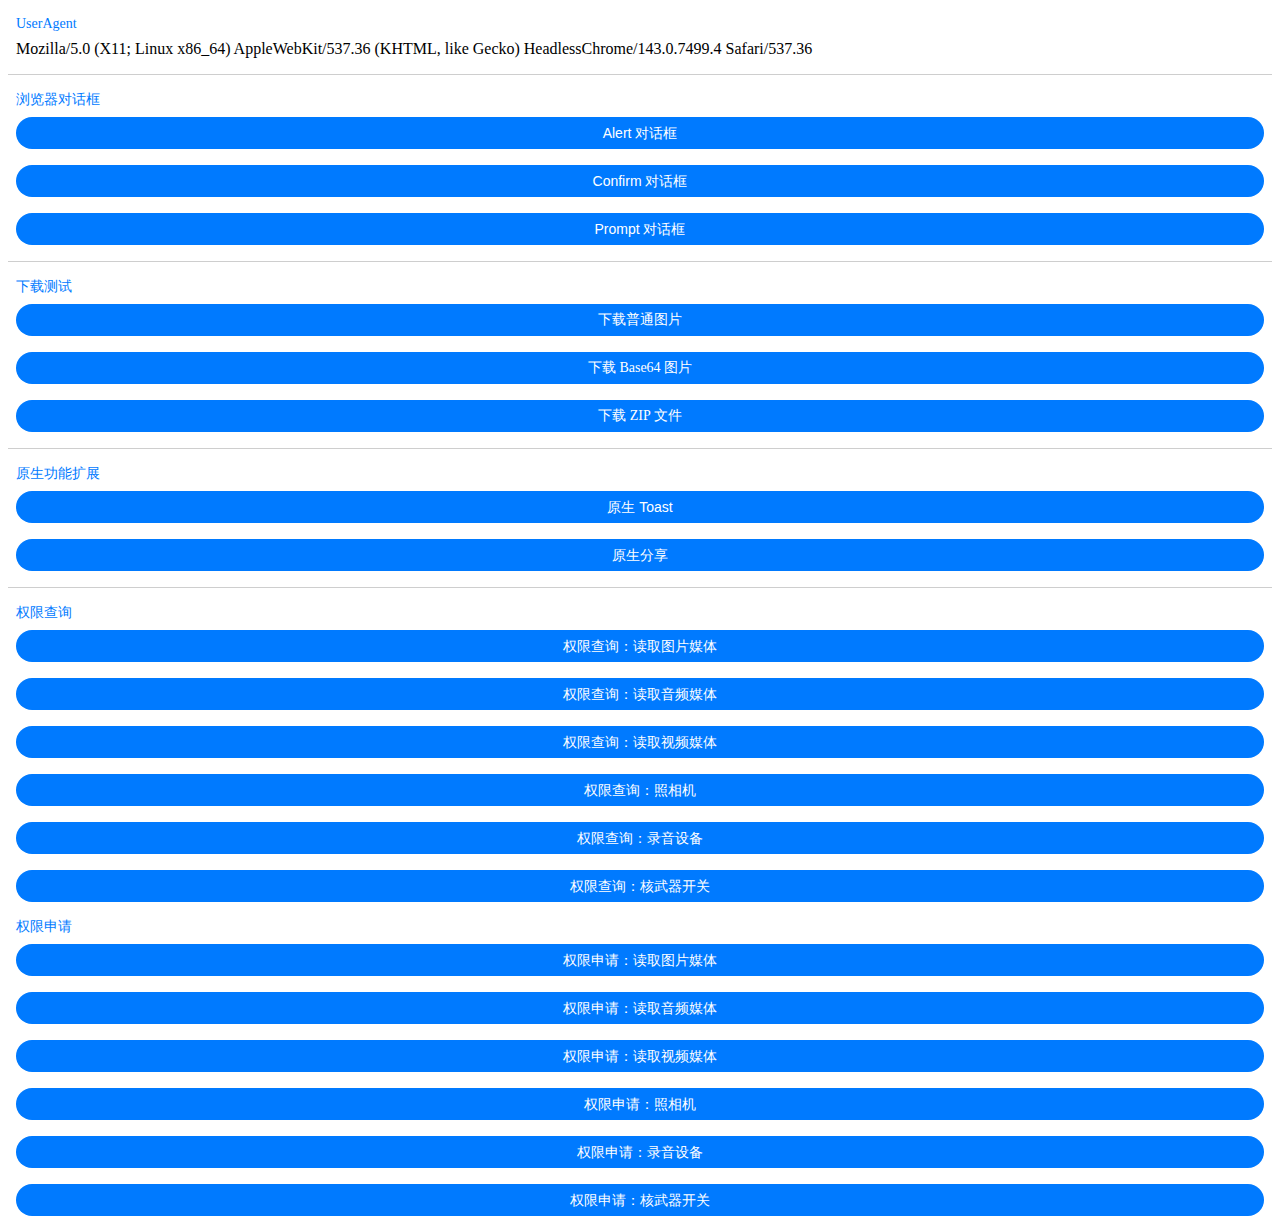
==== index.html @ f03429dc "update" ====
<!DOCTYPE html>
<html lang="en">
<head>
    <meta charset="UTF-8">
    <meta name="viewport" content="width=device-width, initial-scale=1">
    <title>WebRunner - Test</title>
    <link rel="stylesheet" href="css/app.css">
</head>
<body>
<div id="app" class="page">
    <span class="label-key">UserAgent</span>
    <span class="label-value">{{userAgent}}</span>
    <div class="deep-line"></div>
    <span class="label-key">浏览器对话框</span>
    <button class="button" @click="onBtnShowAlertClick">Alert 对话框</button>
    <button class="button" @click="onBtnShowConfirmClick">Confirm 对话框</button>
    <button class="button" @click="onBtnShowPromptClick">Prompt 对话框</button>
    <div class="deep-line"></div>
    <span class="label-key">下载测试</span>
    <a class="button" download="a.png" href="img/zhiyin.png">下载普通图片</a>
    <a class="button" download="b.png" :href="demoImageBase64">下载 Base64 图片</a>
    <a class="button" download="c.zip" href="files/zhiyin.zip">下载 ZIP 文件</a>
    <div class="deep-line"></div>
    <span class="label-key">原生功能扩展</span>
    <button class="button" @click="onBtnShowToastClick">原生 Toast</button>
    <button class="button" @click="onBtnOpenShareClick">原生分享</button>
    <div class="deep-line"></div>
    <span class="label-key">权限查询</span>
    <button class="button" @click="onBtnCheckPermissionClick('read-media-images')">权限查询：读取图片媒体</button>
    <button class="button" @click="onBtnCheckPermissionClick('read-media-audio')">权限查询：读取音频媒体</button>
    <button class="button" @click="onBtnCheckPermissionClick('read-media-video')">权限查询：读取视频媒体</button>
    <button class="button" @click="onBtnCheckPermissionClick('camera')">权限查询：照相机</button>
    <button class="button" @click="onBtnCheckPermissionClick('recorder')">权限查询：录音设备</button>
    <button class="button" @click="onBtnCheckPermissionClick('nuclear-weapon')">权限查询：核武器开关</button>
    <span class="label-key">权限申请</span>
    <button class="button" @click="onBtnRequestPermissionClick('read-media-images')">权限申请：读取图片媒体</button>
    <button class="button" @click="onBtnRequestPermissionClick('read-media-audio')">权限申请：读取音频媒体</button>
    <button class="button" @click="onBtnRequestPermissionClick('read-media-video')">权限申请：读取视频媒体</button>
    <button class="button" @click="onBtnRequestPermissionClick('camera')">权限申请：照相机</button>
    <button class="button" @click="onBtnRequestPermissionClick('recorder')">权限申请：录音设备</button>
    <button class="button" @click="onBtnRequestPermissionClick('nuclear-weapon')">权限申请：核武器开关</button>
</div>
<script src="js/jsbridge-android.js"></script>
<script src="js/web-runner.js"></script>
<script src="js/vue.global.js"></script>
<script src="js/app.js"></script>
</body>
</html>
---- css/app.css ----
* {
  margin: 0;
  padding: 0;
  box-sizing: border-box;
}

img {
  display: inline-block;
}

.page {
  display: flex;
  flex-direction: column;
  padding: 8px;
}

.deep-line {
  height: 1px;
  margin-top: 8px;
  margin-bottom: 8px;
  background: #cecece;
}

.label-key {
  margin: 8px 8px 0;
  color: #007aff;
  font-size: 14px;
}

.label-value {
  margin: 8px;
  font-size: 16px;
}

.button {
  height: 32px;
  margin: 8px;
  border-width: 0;
  border-radius: 16px;
  line-height: 32px;
  color: white;
  background: #007aff;
  font-size: 14px;
  text-align: center;
  text-decoration: none;
}

.button:active {
  background: #045ebe;
}

/*# sourceMappingURL=app.css.map */
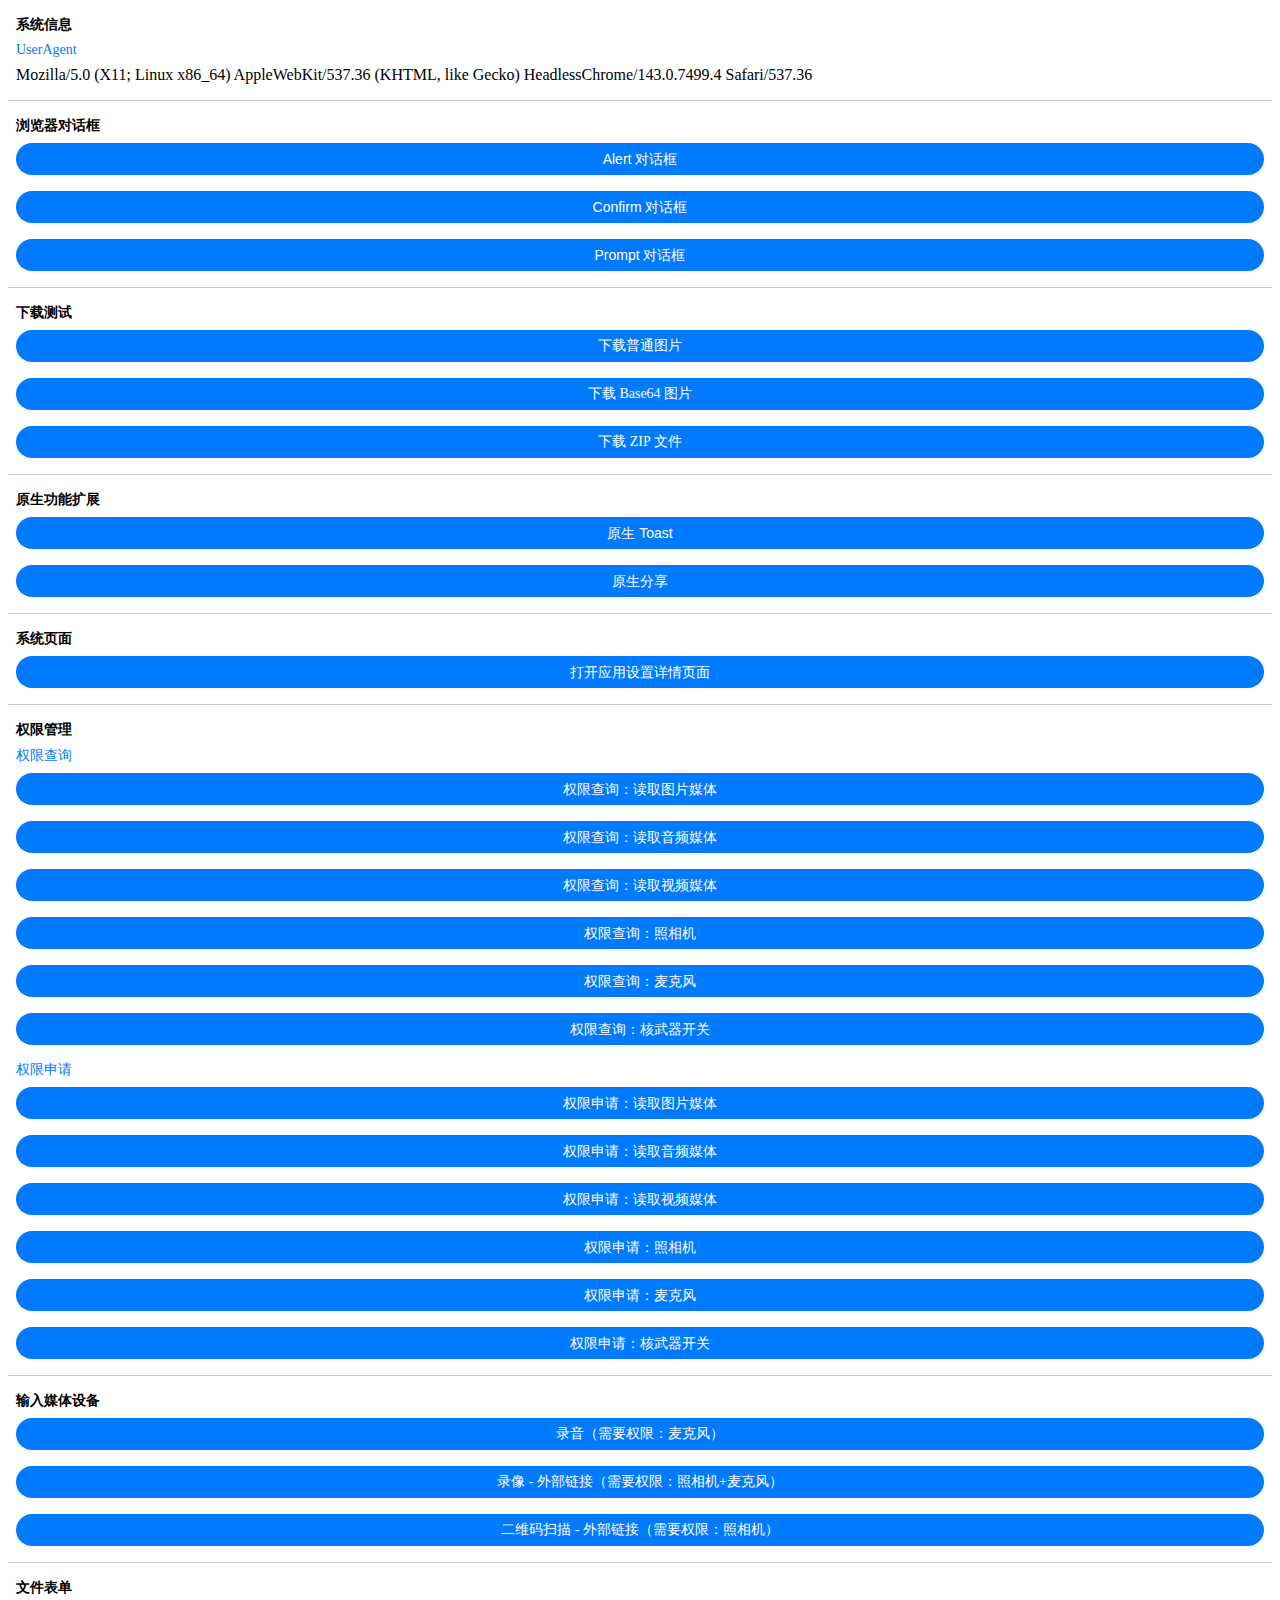
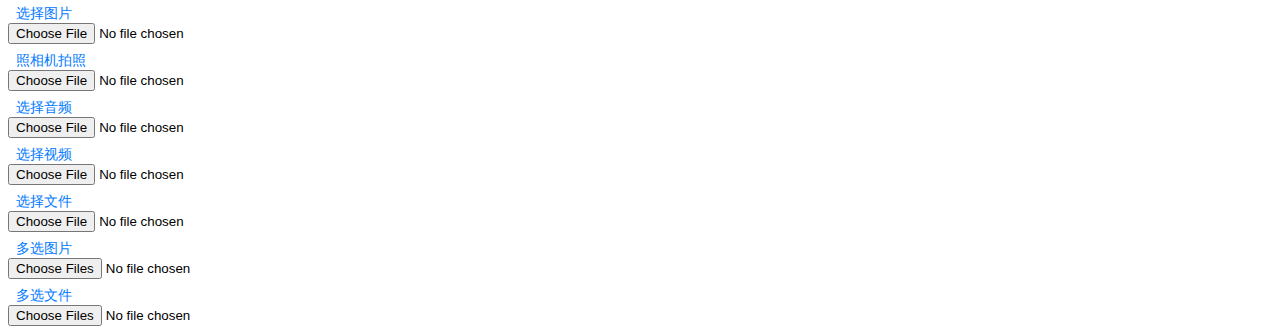
==== commit 7a96fc06: "update" ====
--- a/index.html
+++ b/index.html
@@ -3,42 +3,70 @@
 <head>
     <meta charset="UTF-8">
     <meta name="viewport" content="width=device-width, initial-scale=1">
-    <title>WebRunner - Test</title>
+    <title>WebRunner</title>
     <link rel="stylesheet" href="css/app.css">
 </head>
 <body>
 <div id="app" class="page">
+    <span class="label-section">系统信息</span>
     <span class="label-key">UserAgent</span>
     <span class="label-value">{{userAgent}}</span>
     <div class="deep-line"></div>
-    <span class="label-key">浏览器对话框</span>
+    <span class="label-section">浏览器对话框</span>
     <button class="button" @click="onBtnShowAlertClick">Alert 对话框</button>
     <button class="button" @click="onBtnShowConfirmClick">Confirm 对话框</button>
     <button class="button" @click="onBtnShowPromptClick">Prompt 对话框</button>
     <div class="deep-line"></div>
-    <span class="label-key">下载测试</span>
+    <span class="label-section">下载测试</span>
     <a class="button" download="a.png" href="img/zhiyin.png">下载普通图片</a>
     <a class="button" download="b.png" :href="demoImageBase64">下载 Base64 图片</a>
     <a class="button" download="c.zip" href="files/zhiyin.zip">下载 ZIP 文件</a>
     <div class="deep-line"></div>
-    <span class="label-key">原生功能扩展</span>
+    <span class="label-section">原生功能扩展</span>
     <button class="button" @click="onBtnShowToastClick">原生 Toast</button>
     <button class="button" @click="onBtnOpenShareClick">原生分享</button>
     <div class="deep-line"></div>
+    <span class="label-section">系统页面</span>
+    <button class="button" @click="onBtnOpenAppDetailsSettingsClick">打开应用设置详情页面</button>
+    <div class="deep-line"></div>
+    <span class="label-section">权限管理</span>
     <span class="label-key">权限查询</span>
     <button class="button" @click="onBtnCheckPermissionClick('read-media-images')">权限查询：读取图片媒体</button>
     <button class="button" @click="onBtnCheckPermissionClick('read-media-audio')">权限查询：读取音频媒体</button>
     <button class="button" @click="onBtnCheckPermissionClick('read-media-video')">权限查询：读取视频媒体</button>
     <button class="button" @click="onBtnCheckPermissionClick('camera')">权限查询：照相机</button>
-    <button class="button" @click="onBtnCheckPermissionClick('recorder')">权限查询：录音设备</button>
+    <button class="button" @click="onBtnCheckPermissionClick('record-audio')">权限查询：麦克风</button>
     <button class="button" @click="onBtnCheckPermissionClick('nuclear-weapon')">权限查询：核武器开关</button>
     <span class="label-key">权限申请</span>
     <button class="button" @click="onBtnRequestPermissionClick('read-media-images')">权限申请：读取图片媒体</button>
     <button class="button" @click="onBtnRequestPermissionClick('read-media-audio')">权限申请：读取音频媒体</button>
     <button class="button" @click="onBtnRequestPermissionClick('read-media-video')">权限申请：读取视频媒体</button>
     <button class="button" @click="onBtnRequestPermissionClick('camera')">权限申请：照相机</button>
-    <button class="button" @click="onBtnRequestPermissionClick('recorder')">权限申请：录音设备</button>
+    <button class="button" @click="onBtnRequestPermissionClick('record-audio')">权限申请：麦克风</button>
     <button class="button" @click="onBtnRequestPermissionClick('nuclear-weapon')">权限申请：核武器开关</button>
+    <div class="deep-line"></div>
+    <span class="label-section">输入媒体设备</span>
+    <a class="button" href="recorder.html">录音（需要权限：麦克风）</a>
+    <!-- https://developer.mozilla.org/en-US/docs/Web/API/MediaStream_Recording_API/Recording_a_media_element -->
+    <a class="button" href="https://live.mdnplay.dev/en-US/docs/Web/API/MediaStream_Recording_API/Recording_a_media_element/_sample_.Example_of_recording_a_media_element.html?id=Example_of_recording_a_media_element&amp;url=%2Fen-US%2Fdocs%2FWeb%2FAPI%2FMediaStream_Recording_API%2FRecording_a_media_element">录像 - 外部链接（需要权限：照相机+麦克风）</a>
+    <!-- https://github.com/dragonir/h5-scan-qrcode -->
+    <a class="button" href="https://dragonir.github.io/h5-scan-qrcode/">二维码扫描 - 外部链接（需要权限：照相机）</a>
+    <div class="deep-line"></div>
+    <span class="label-section">文件表单</span>
+    <span class="label-key">选择图片</span>
+    <input type="file" accept="image/*">
+    <span class="label-key">照相机拍照</span>
+    <input type="file" accept="image/*" capture="environment">
+    <span class="label-key">选择音频</span>
+    <input type="file" accept="audio/*">
+    <span class="label-key">选择视频</span>
+    <input type="file" accept="video/*">
+    <span class="label-key">选择文件</span>
+    <input type="file" accept="*/*">
+    <span class="label-key">多选图片</span>
+    <input type="file" accept="image/*" multiple>
+    <span class="label-key">多选文件</span>
+    <input type="file" accept="*/*" multiple>
 </div>
 <script src="js/jsbridge-android.js"></script>
 <script src="js/web-runner.js"></script>
--- a/css/app.css
+++ b/css/app.css
@@ -19,6 +19,12 @@
   margin-top: 8px;
   margin-bottom: 8px;
   background: #cecece;
+}
+
+.label-section {
+  margin: 8px 8px 0;
+  font-size: 14px;
+  font-weight: bold;
 }
 
 .label-key {
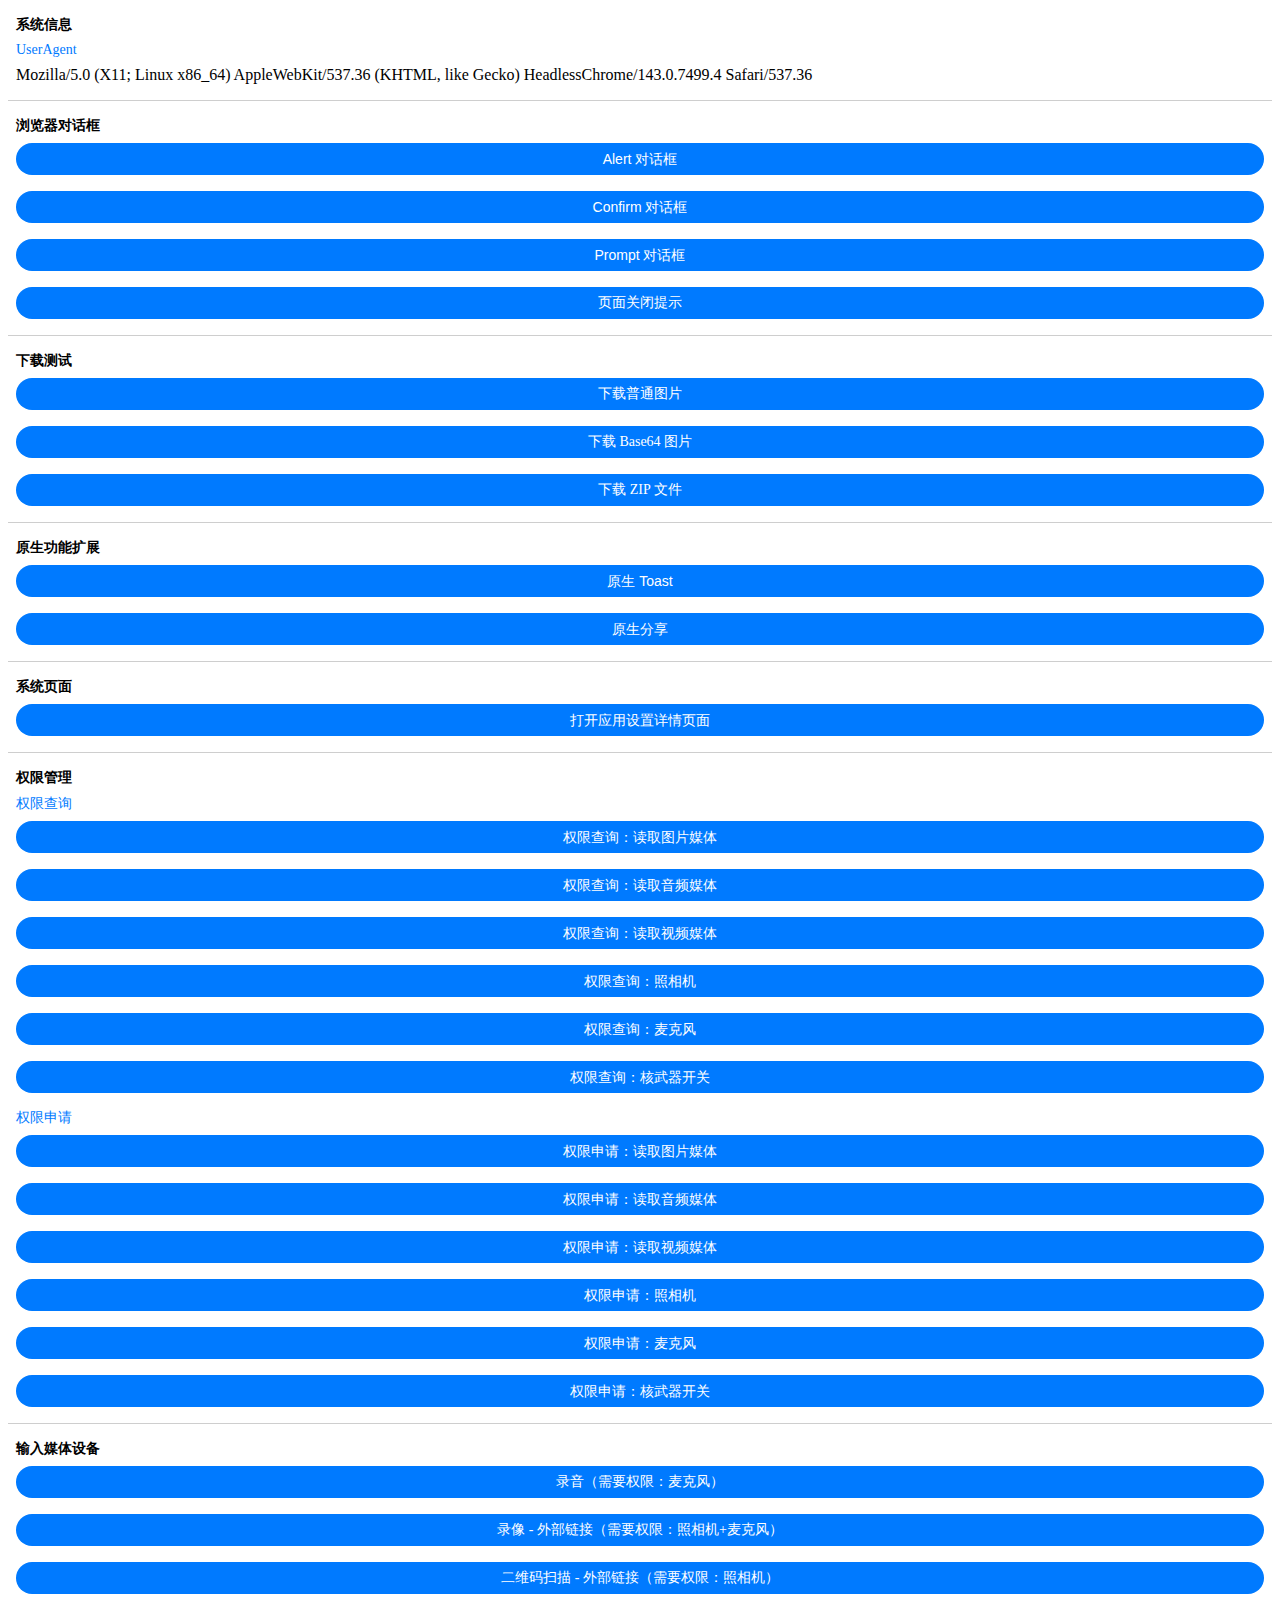
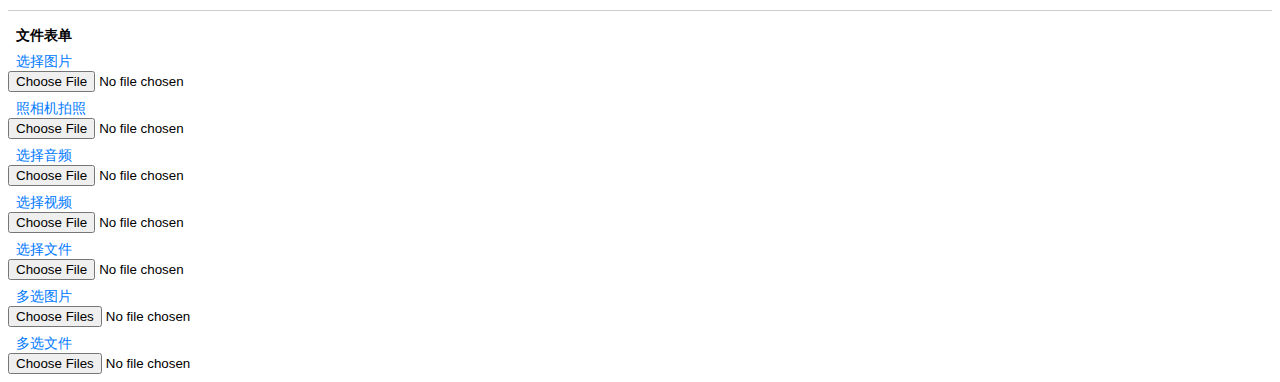
==== commit c046cd75: "update" ====
--- a/index.html
+++ b/index.html
@@ -16,6 +16,7 @@
     <button class="button" @click="onBtnShowAlertClick">Alert 对话框</button>
     <button class="button" @click="onBtnShowConfirmClick">Confirm 对话框</button>
     <button class="button" @click="onBtnShowPromptClick">Prompt 对话框</button>
+    <a class="button" href="page2.html">页面关闭提示</a>
     <div class="deep-line"></div>
     <span class="label-section">下载测试</span>
     <a class="button" download="a.png" href="img/zhiyin.png">下载普通图片</a>
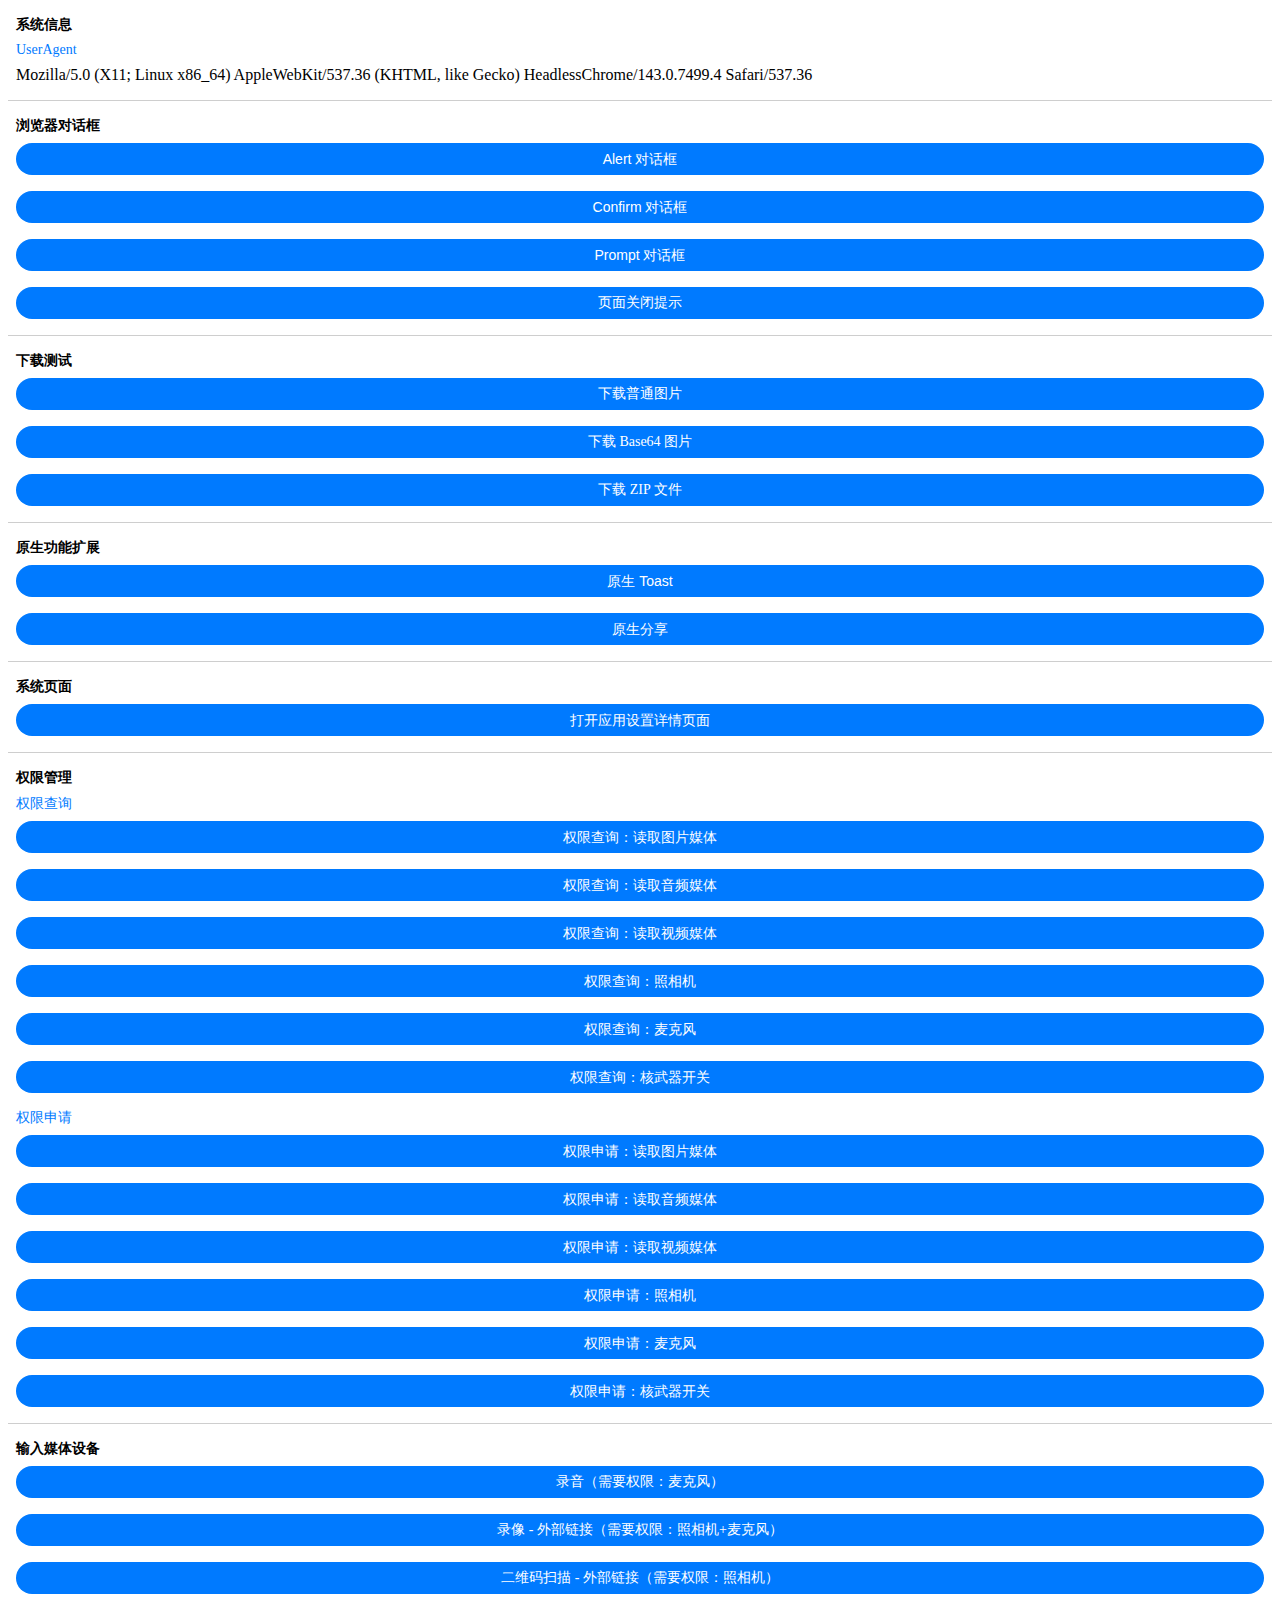
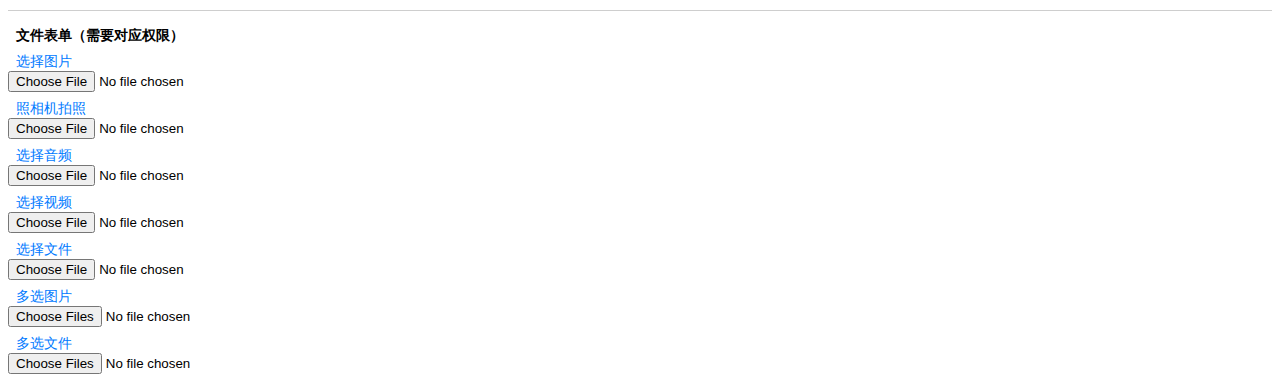
==== commit 06b43c83: "update" ====
--- a/index.html
+++ b/index.html
@@ -53,7 +53,7 @@
     <!-- https://github.com/dragonir/h5-scan-qrcode -->
     <a class="button" href="https://dragonir.github.io/h5-scan-qrcode/">二维码扫描 - 外部链接（需要权限：照相机）</a>
     <div class="deep-line"></div>
-    <span class="label-section">文件表单</span>
+    <span class="label-section">文件表单（需要对应权限）</span>
     <span class="label-key">选择图片</span>
     <input type="file" accept="image/*">
     <span class="label-key">照相机拍照</span>
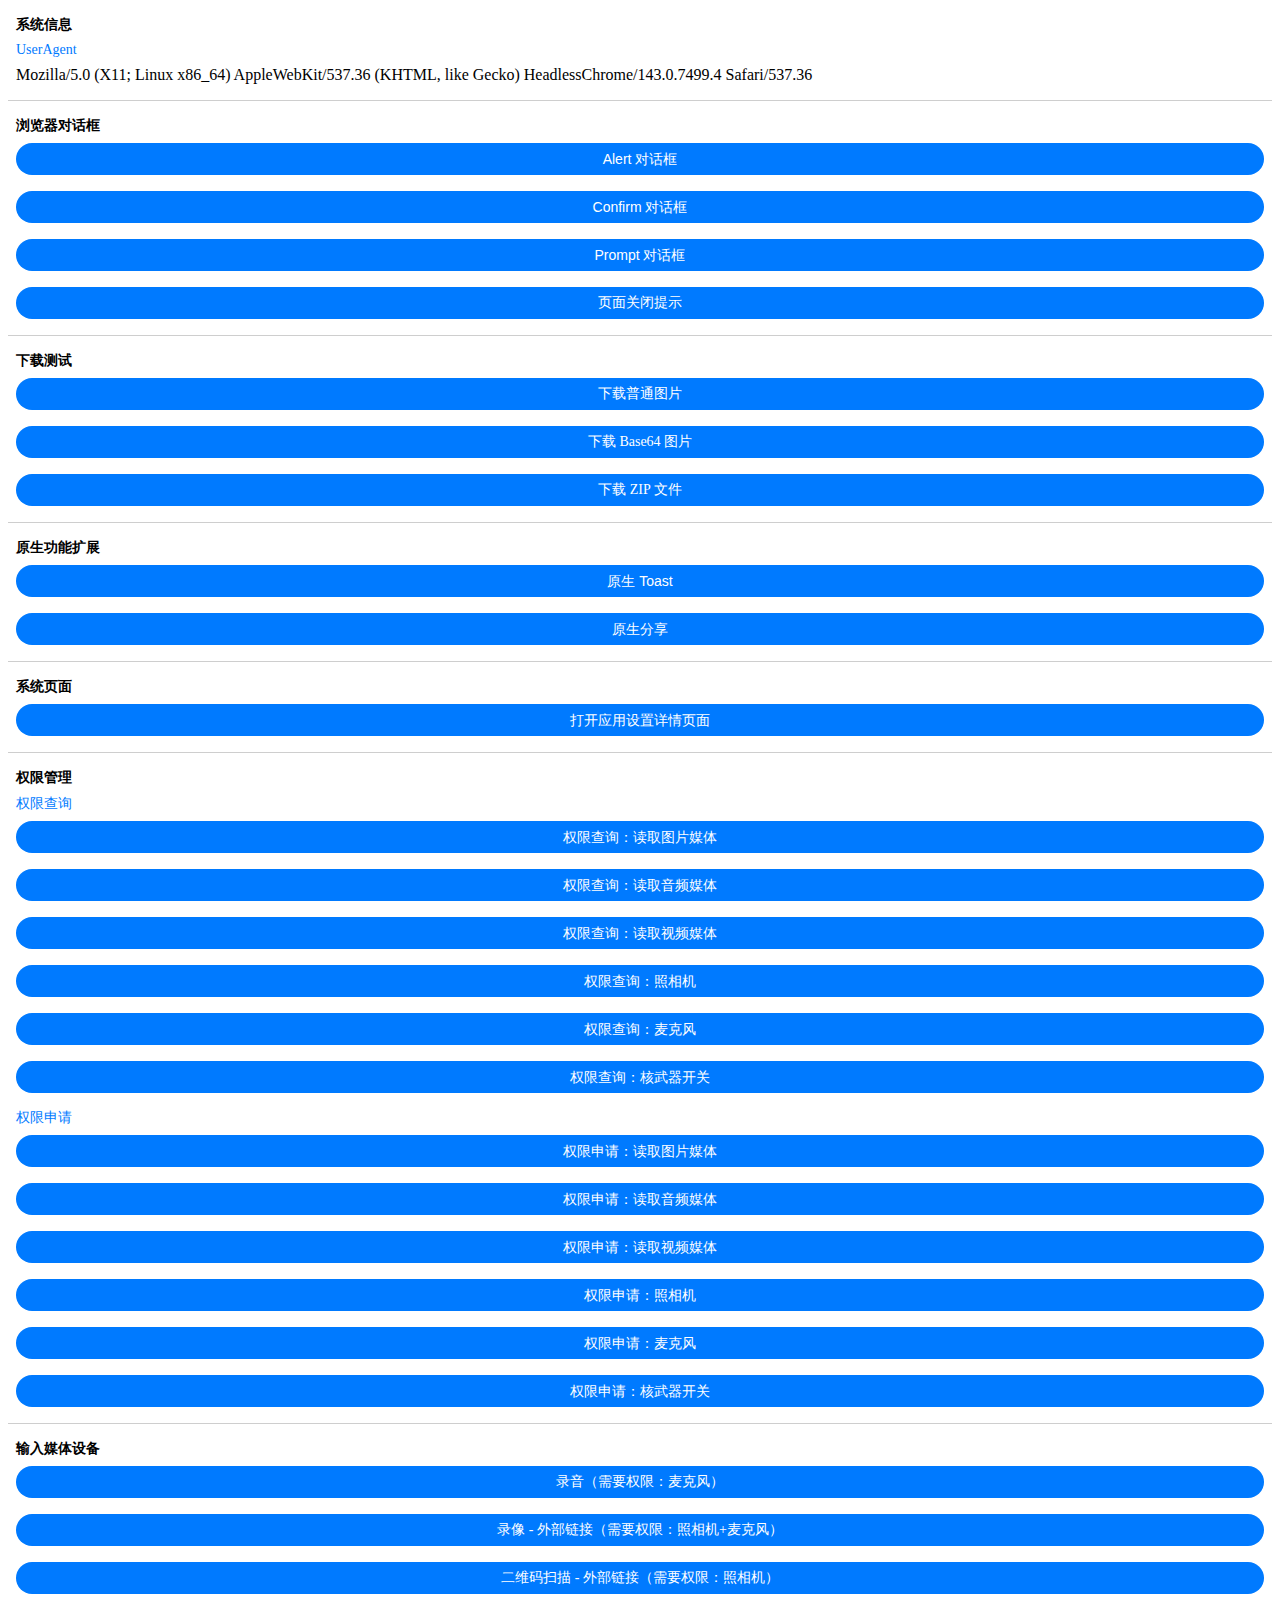
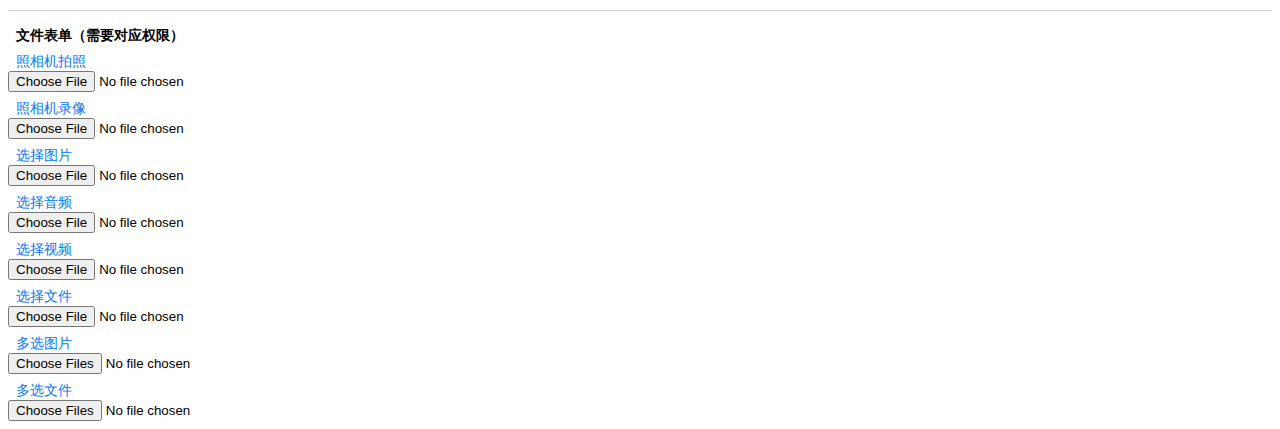
==== commit 14e2725a: "update" ====
--- a/index.html
+++ b/index.html
@@ -54,10 +54,12 @@
     <a class="button" href="https://dragonir.github.io/h5-scan-qrcode/">二维码扫描 - 外部链接（需要权限：照相机）</a>
     <div class="deep-line"></div>
     <span class="label-section">文件表单（需要对应权限）</span>
+    <span class="label-key">照相机拍照</span>
+    <input type="file" accept="image/*" capture="environment">
+    <span class="label-key">照相机录像</span>
+    <input type="file" accept="video/*" capture="environment">
     <span class="label-key">选择图片</span>
     <input type="file" accept="image/*">
-    <span class="label-key">照相机拍照</span>
-    <input type="file" accept="image/*" capture="environment">
     <span class="label-key">选择音频</span>
     <input type="file" accept="audio/*">
     <span class="label-key">选择视频</span>
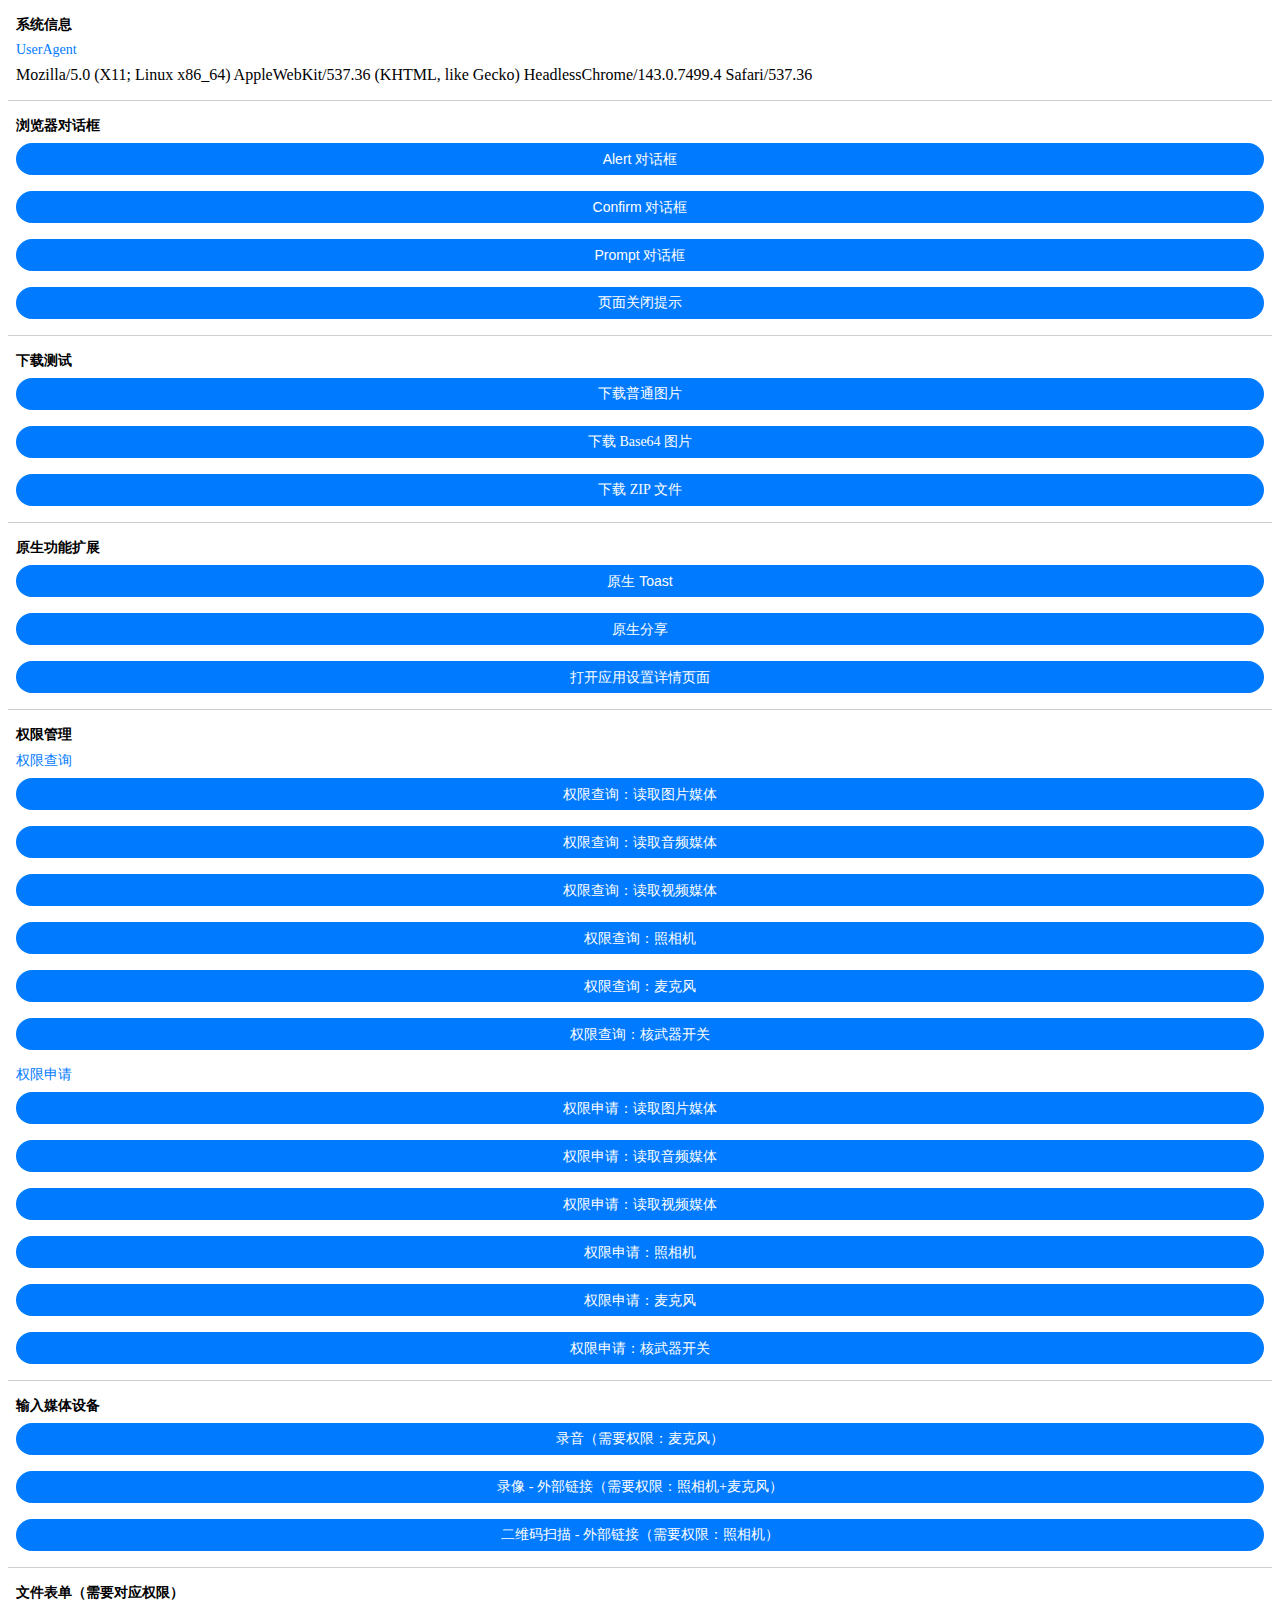
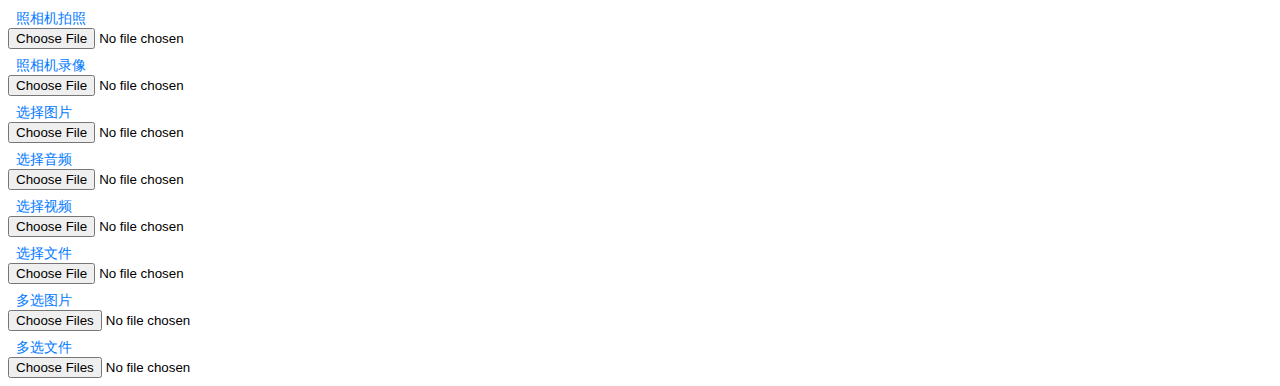
==== commit 4b7bed9f: "aa" ====
--- a/index.html
+++ b/index.html
@@ -26,8 +26,6 @@
     <span class="label-section">原生功能扩展</span>
     <button class="button" @click="onBtnShowToastClick">原生 Toast</button>
     <button class="button" @click="onBtnOpenShareClick">原生分享</button>
-    <div class="deep-line"></div>
-    <span class="label-section">系统页面</span>
     <button class="button" @click="onBtnOpenAppDetailsSettingsClick">打开应用设置详情页面</button>
     <div class="deep-line"></div>
     <span class="label-section">权限管理</span>
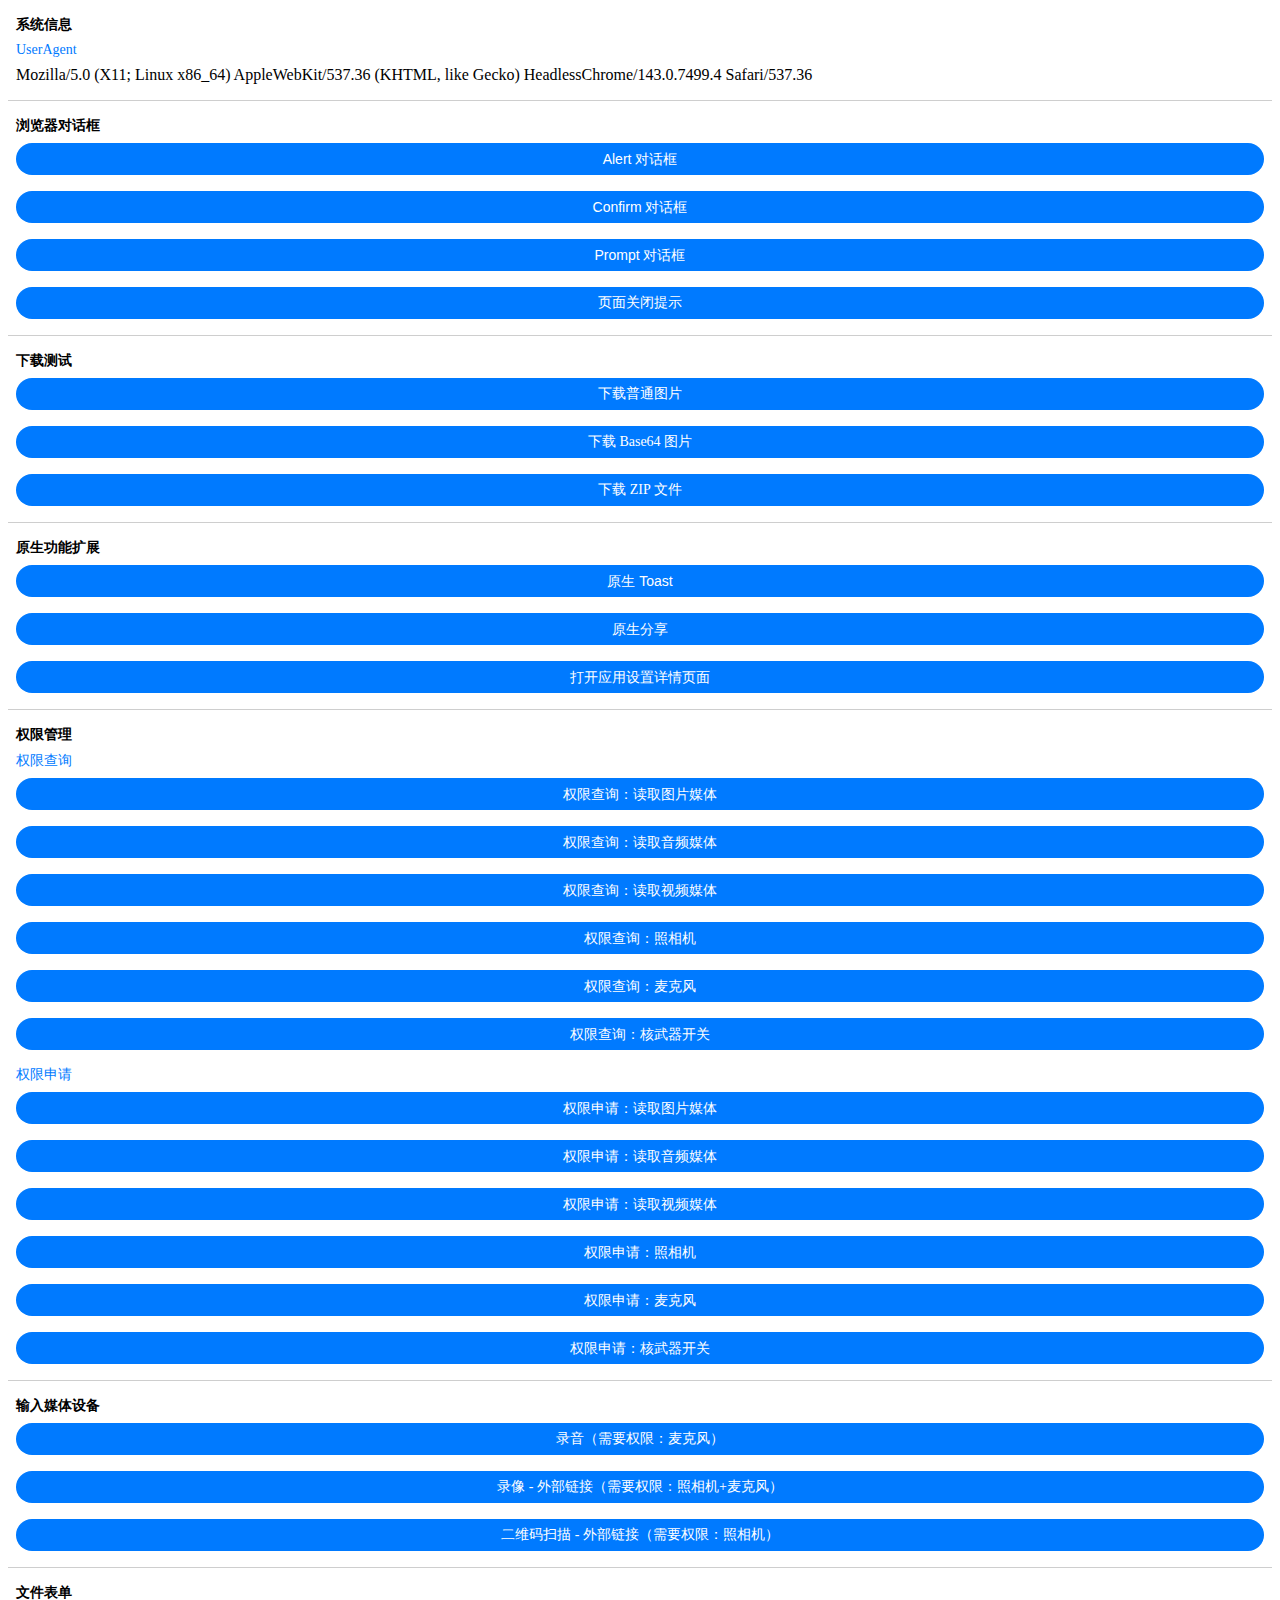
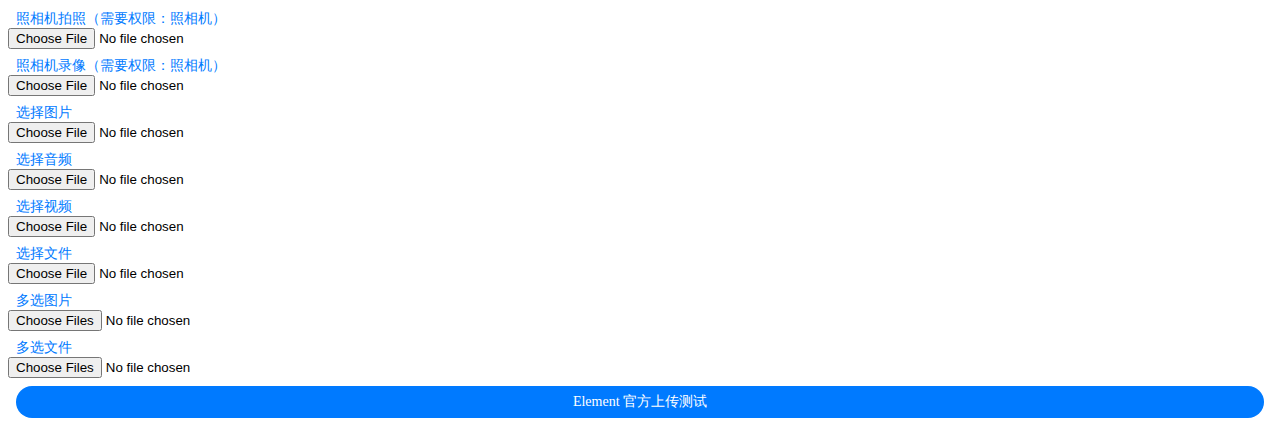
==== commit 25f23788: "update" ====
--- a/index.html
+++ b/index.html
@@ -51,10 +51,10 @@
     <!-- https://github.com/dragonir/h5-scan-qrcode -->
     <a class="button" href="https://dragonir.github.io/h5-scan-qrcode/">二维码扫描 - 外部链接（需要权限：照相机）</a>
     <div class="deep-line"></div>
-    <span class="label-section">文件表单（需要对应权限）</span>
-    <span class="label-key">照相机拍照</span>
+    <span class="label-section">文件表单</span>
+    <span class="label-key">照相机拍照（需要权限：照相机）</span>
     <input type="file" accept="image/*" capture="environment">
-    <span class="label-key">照相机录像</span>
+    <span class="label-key">照相机录像（需要权限：照相机）</span>
     <input type="file" accept="video/*" capture="environment">
     <span class="label-key">选择图片</span>
     <input type="file" accept="image/*">
@@ -68,6 +68,7 @@
     <input type="file" accept="image/*" multiple>
     <span class="label-key">多选文件</span>
     <input type="file" accept="*/*" multiple>
+    <a class="button" href="https://element.eleme.cn/#/zh-CN/component/upload">Element 官方上传测试</a>
 </div>
 <script src="js/jsbridge-android.js"></script>
 <script src="js/web-runner.js"></script>
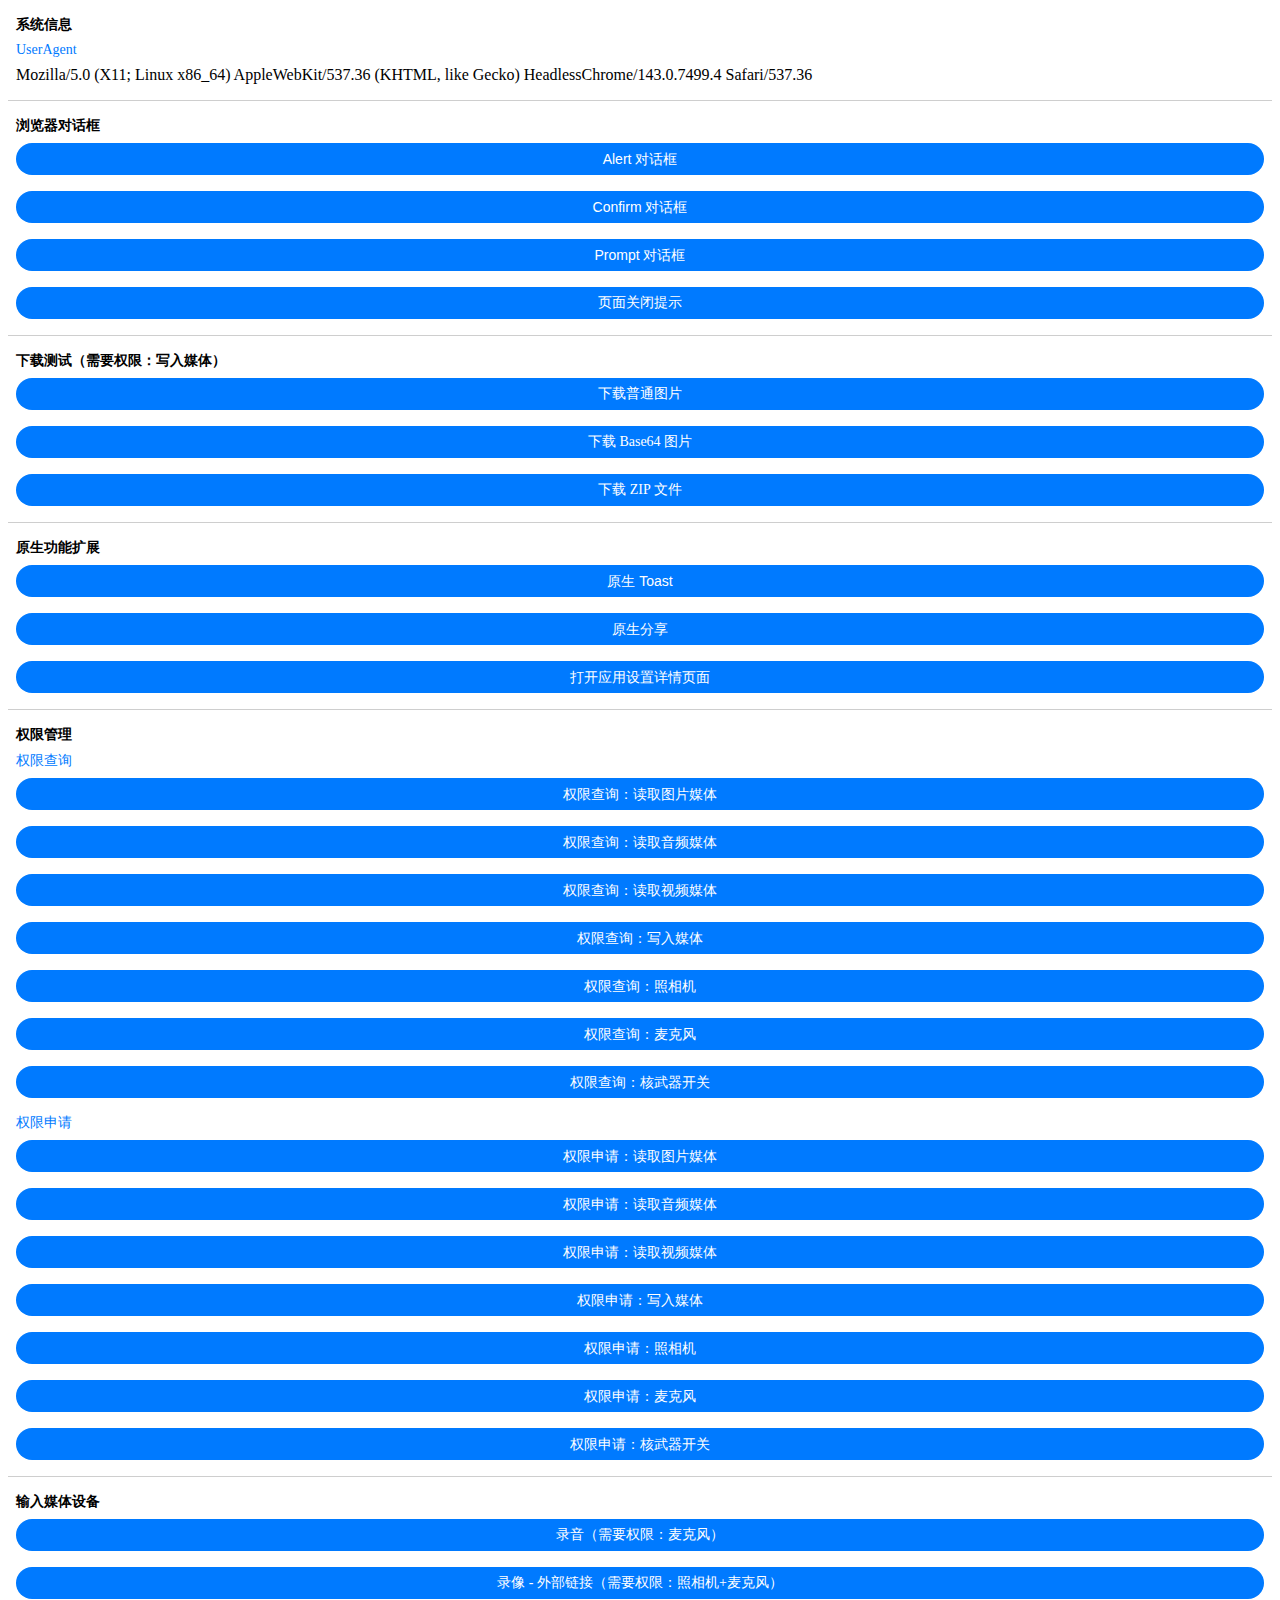
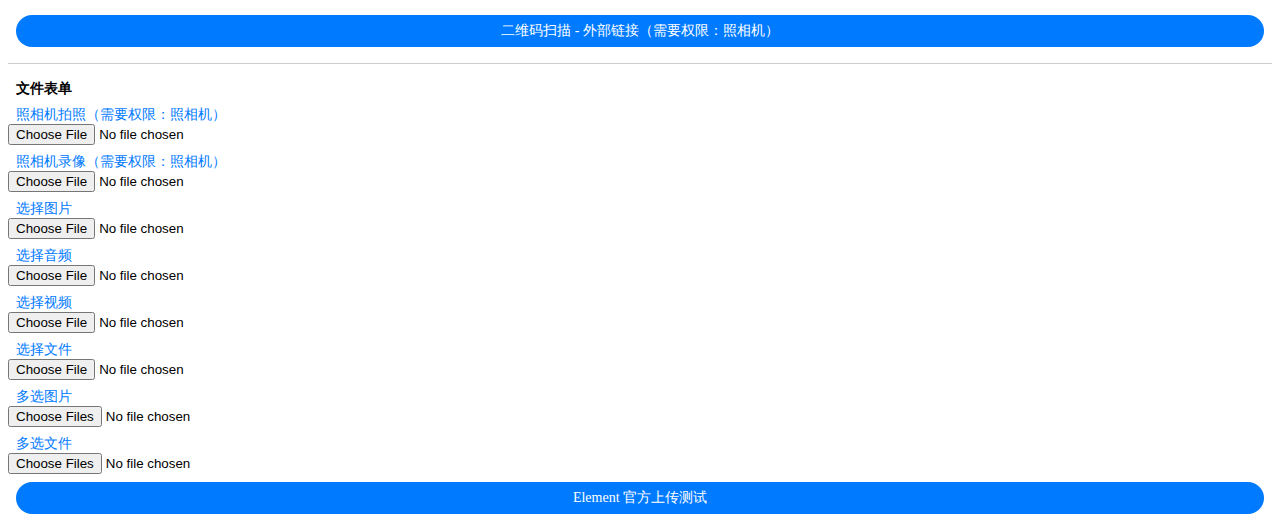
==== commit 5db63544: "update" ====
--- a/index.html
+++ b/index.html
@@ -18,7 +18,7 @@
     <button class="button" @click="onBtnShowPromptClick">Prompt 对话框</button>
     <a class="button" href="page2.html">页面关闭提示</a>
     <div class="deep-line"></div>
-    <span class="label-section">下载测试</span>
+    <span class="label-section">下载测试（需要权限：写入媒体）</span>
     <a class="button" download="a.png" href="img/zhiyin.png">下载普通图片</a>
     <a class="button" download="b.png" :href="demoImageBase64">下载 Base64 图片</a>
     <a class="button" download="c.zip" href="files/zhiyin.zip">下载 ZIP 文件</a>
@@ -33,6 +33,7 @@
     <button class="button" @click="onBtnCheckPermissionClick('read-media-images')">权限查询：读取图片媒体</button>
     <button class="button" @click="onBtnCheckPermissionClick('read-media-audio')">权限查询：读取音频媒体</button>
     <button class="button" @click="onBtnCheckPermissionClick('read-media-video')">权限查询：读取视频媒体</button>
+    <button class="button" @click="onBtnCheckPermissionClick('write-media')">权限查询：写入媒体</button>
     <button class="button" @click="onBtnCheckPermissionClick('camera')">权限查询：照相机</button>
     <button class="button" @click="onBtnCheckPermissionClick('record-audio')">权限查询：麦克风</button>
     <button class="button" @click="onBtnCheckPermissionClick('nuclear-weapon')">权限查询：核武器开关</button>
@@ -40,6 +41,7 @@
     <button class="button" @click="onBtnRequestPermissionClick('read-media-images')">权限申请：读取图片媒体</button>
     <button class="button" @click="onBtnRequestPermissionClick('read-media-audio')">权限申请：读取音频媒体</button>
     <button class="button" @click="onBtnRequestPermissionClick('read-media-video')">权限申请：读取视频媒体</button>
+    <button class="button" @click="onBtnRequestPermissionClick('write-media')">权限申请：写入媒体</button>
     <button class="button" @click="onBtnRequestPermissionClick('camera')">权限申请：照相机</button>
     <button class="button" @click="onBtnRequestPermissionClick('record-audio')">权限申请：麦克风</button>
     <button class="button" @click="onBtnRequestPermissionClick('nuclear-weapon')">权限申请：核武器开关</button>
